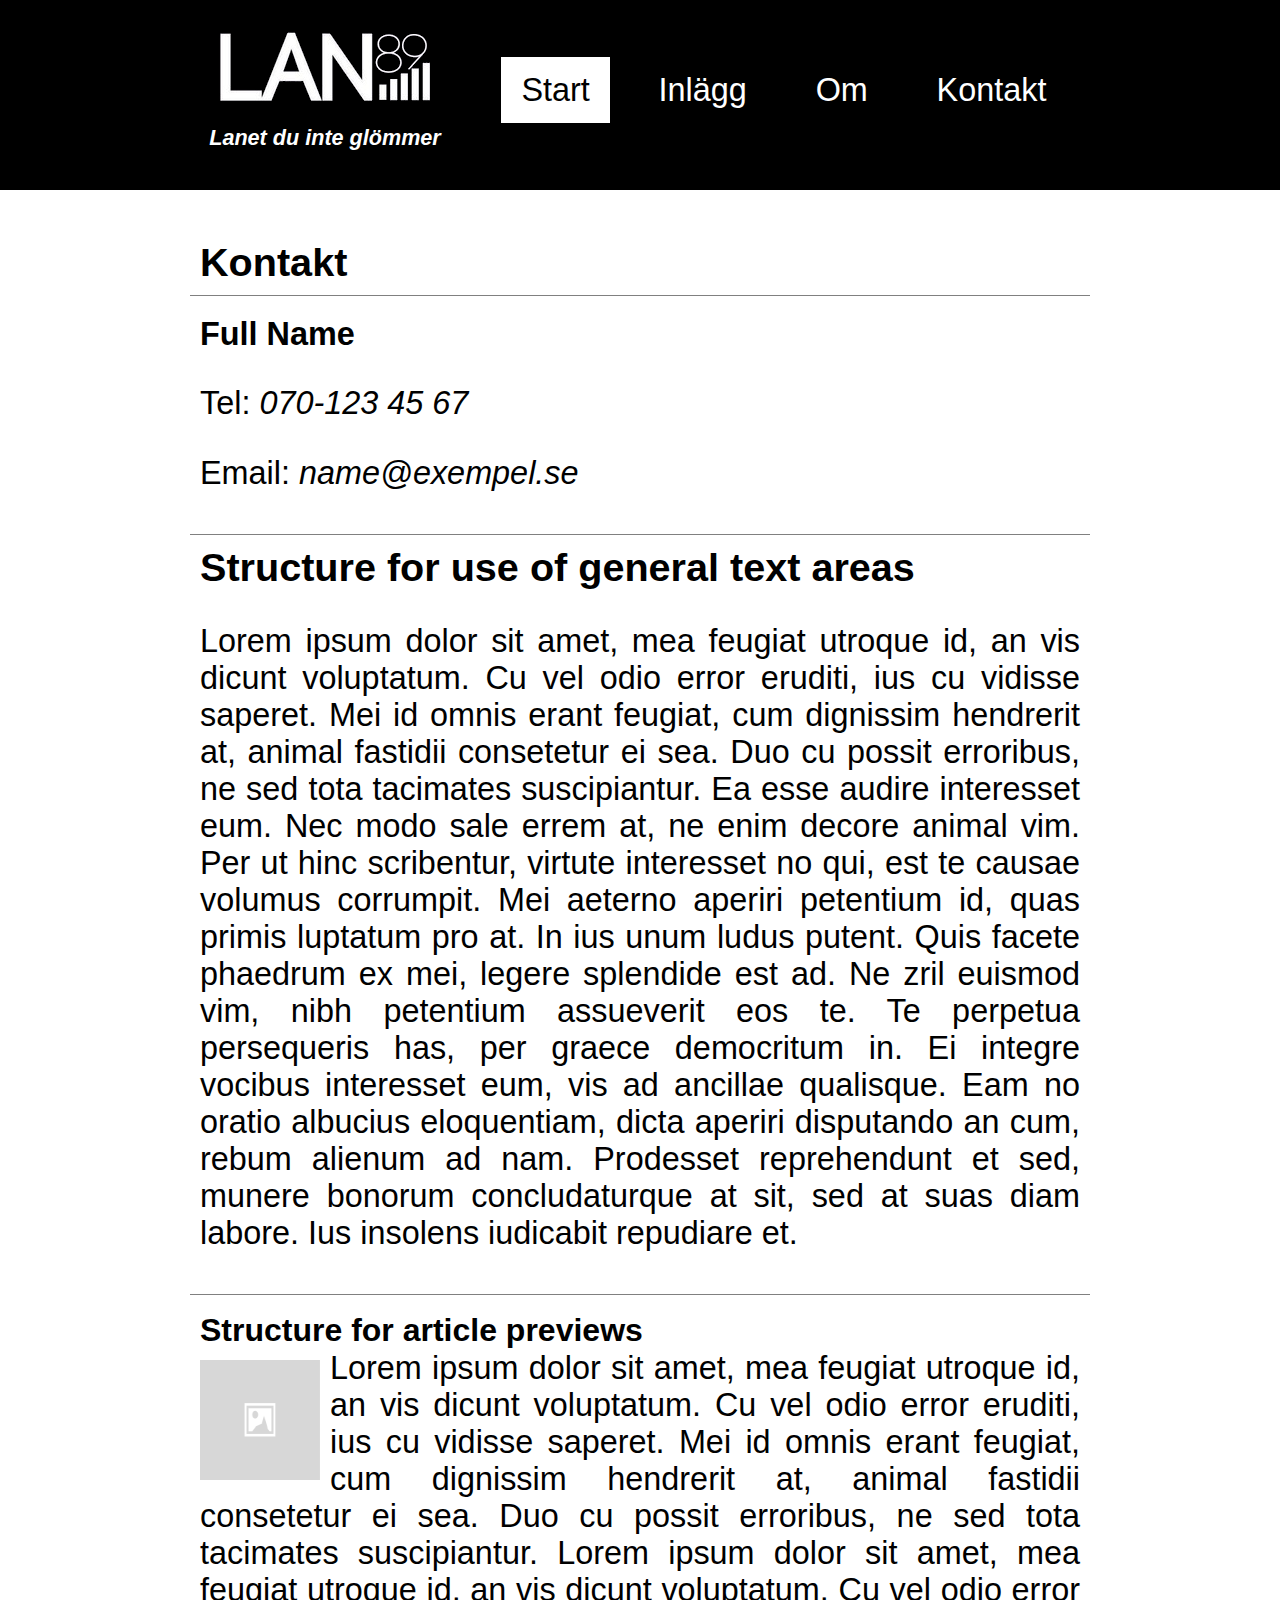
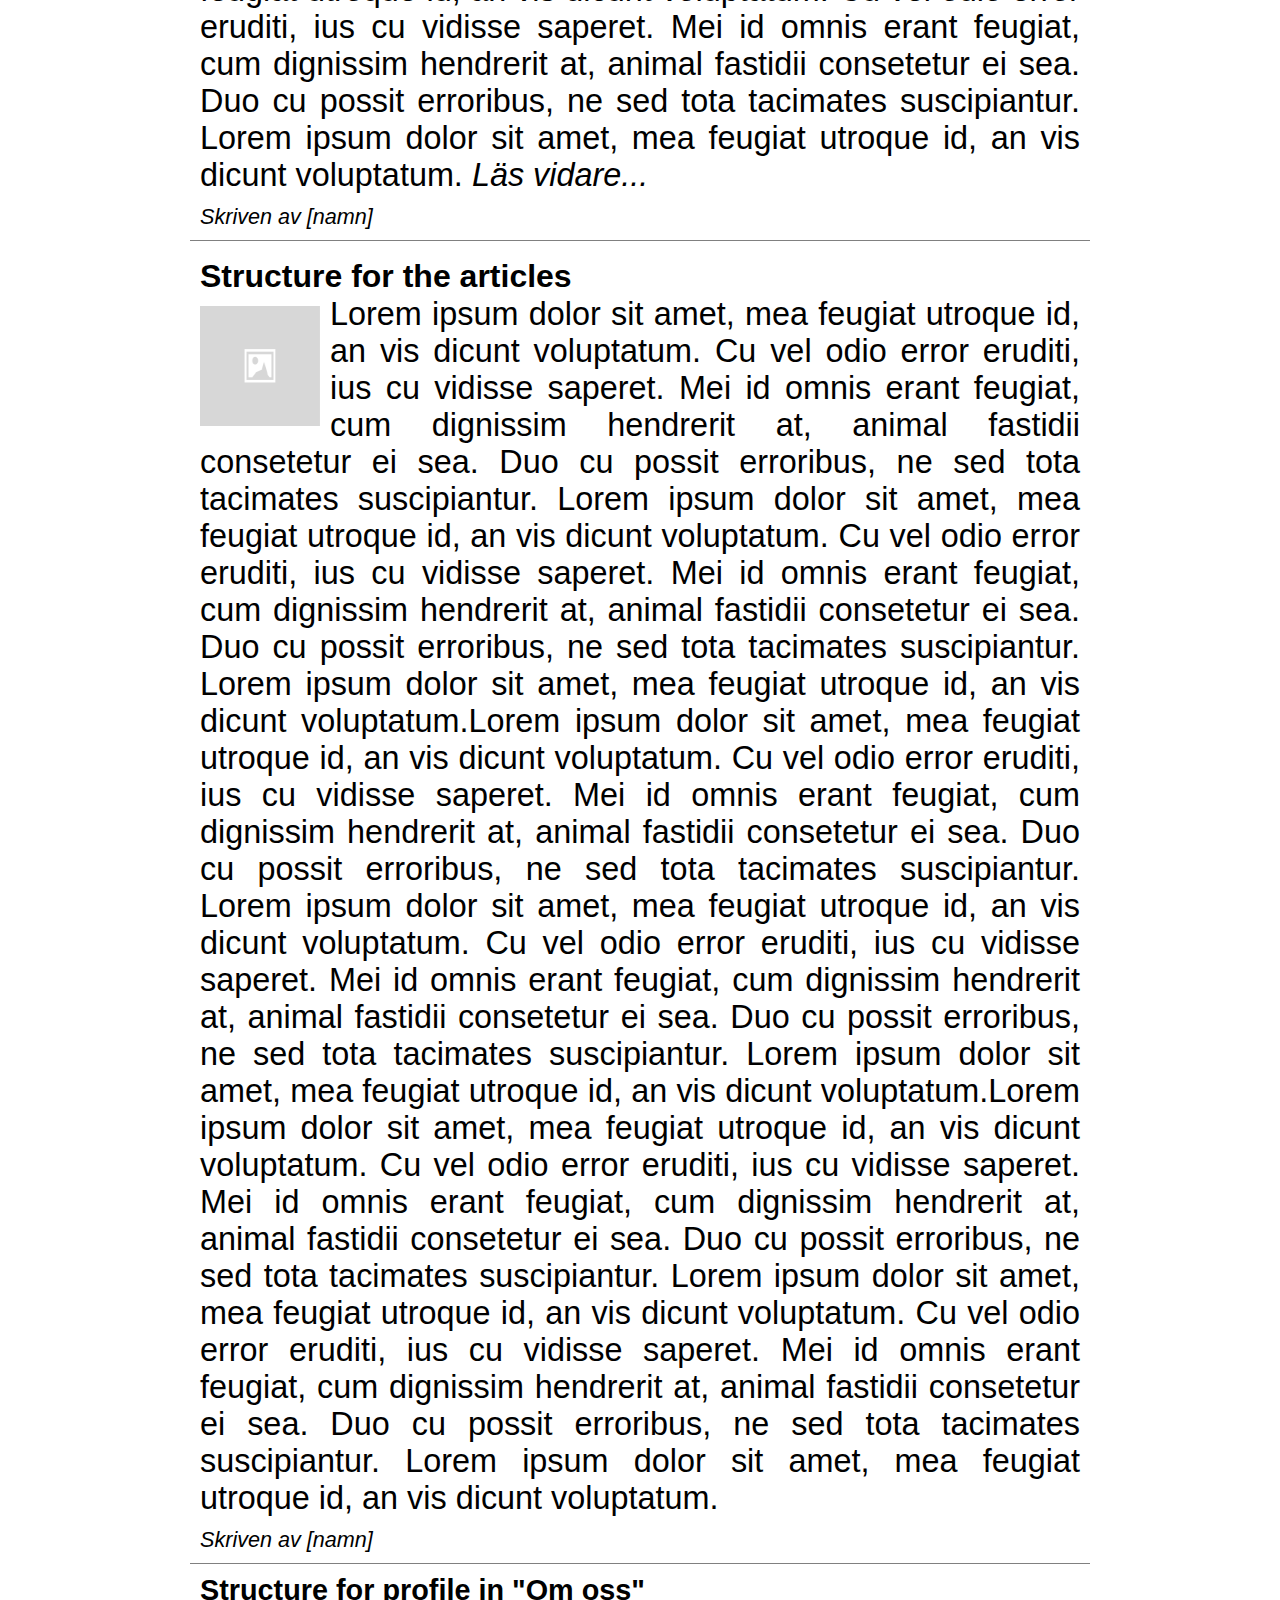
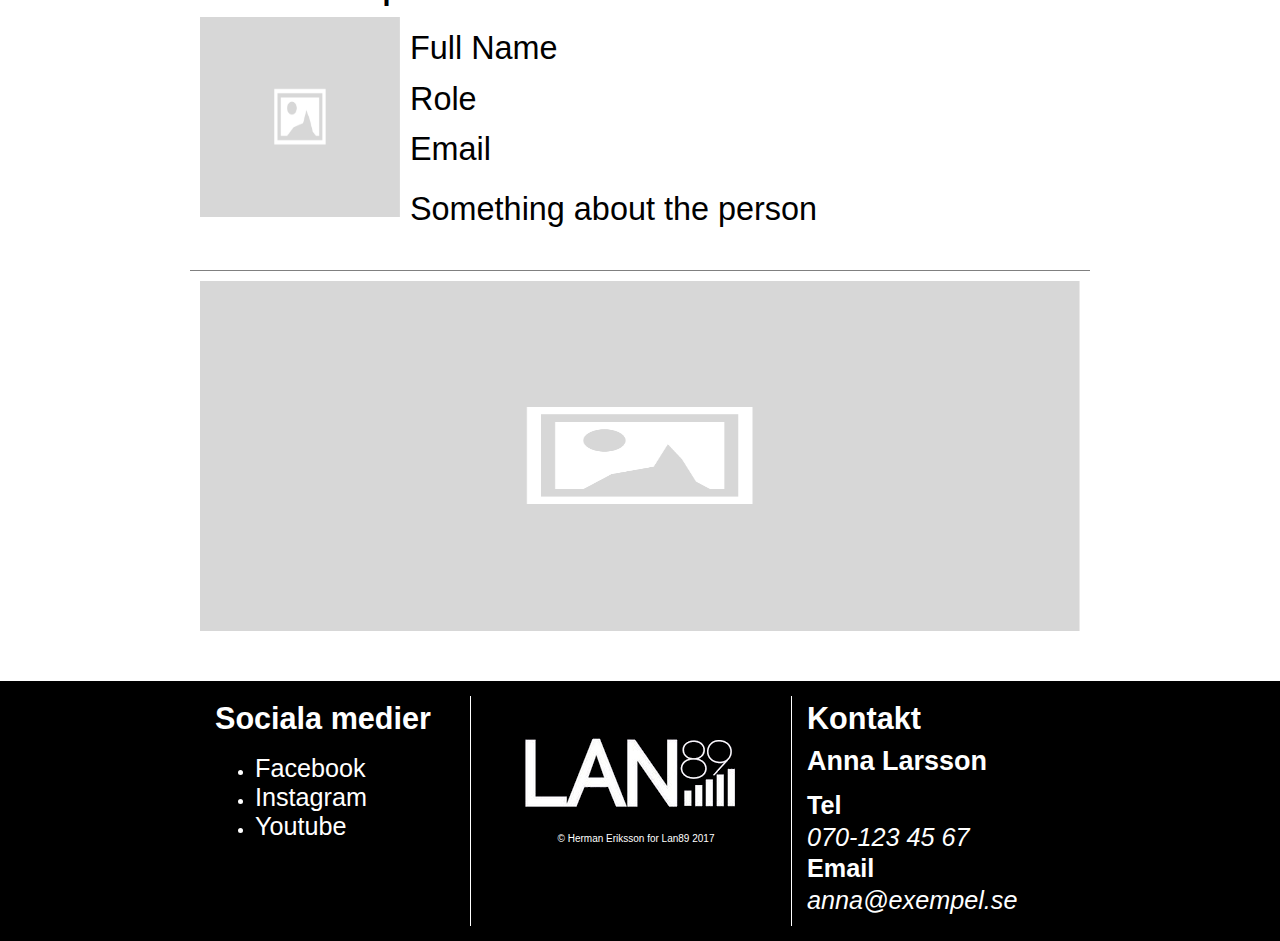
==== index.html @ 2cac53b0 "Added files plz work" ====
<!DOCTYPE html>
<html lang="sv">
<head>
	<meta charset="utf-8">
	<title><!--Put a title here--></title>
	<link rel="stylesheet" href="style.css" />
	<link rel="icon" href="favicon.ico"/>
</head>
<body>
	<header>
		<div id="head-container">
			<div id="left-header">
				<a href=""><img id="logo" src="lan-logga.png"></a>			<!-- Set up link properly! -->
				<h5><span class="italic">Lanet du inte glömmer</span></h5>
			</div>

			<div id="right-header">
				<nav>
					<ul>
						<li><p><span class="active">Start</p></span></li>	<!-- Remember to change spanner to active one -->
						<li><a>Inlägg</a></li>
						<li><a>Om</a></li>
						<li><a>Kontakt</a></li>
					</ul>
				</nav>
			</div>
		</div>
	</header>

	<section id="container">

		<h1 class="general-text">Kontakt</h1>
		<div class="general-text">
			<h3>Full Name</h3>
			<p>Tel: <span class="italic">070-123 45 67</span></p>
			<p>Email: <span class="italic">name@exempel.se</span></p>
		</div>
		
		<!-- Structure for the general use of text with headline -->
		<div class="general-text">
			<h1>Structure for use of general text areas</h1>
			<p>Lorem ipsum dolor sit amet, mea feugiat utroque id, an vis dicunt voluptatum. Cu vel odio error eruditi, ius cu vidisse saperet. Mei id omnis erant feugiat, cum dignissim hendrerit at, animal fastidii consetetur ei sea. Duo cu possit erroribus, ne sed tota tacimates suscipiantur.

			Ea esse audire interesset eum. Nec modo sale errem at, ne enim decore animal vim. Per ut hinc scribentur, virtute interesset no qui, est te causae volumus corrumpit. Mei aeterno aperiri petentium id, quas primis luptatum pro at. In ius unum ludus putent. Quis facete phaedrum ex mei, legere splendide est ad.

			Ne zril euismod vim, nibh petentium assueverit eos te. Te perpetua persequeris has, per graece democritum in. Ei integre vocibus interesset eum, vis ad ancillae qualisque. Eam no oratio albucius eloquentiam, dicta aperiri disputando an cum, rebum alienum ad nam. Prodesset reprehendunt et sed, munere bonorum concludaturque at sit, sed at suas diam labore. Ius insolens iudicabit repudiare et.</p>
		</div>

		<!-- Basic structure for the article previews -->
		<div class="article">
			<h1><a href="">Structure for article previews</a></h1>
			<img class="article-img" src="placeholder.png">
			<p>Lorem ipsum dolor sit amet, mea feugiat utroque id, an vis dicunt voluptatum. Cu vel odio error eruditi, ius cu vidisse saperet. Mei id omnis erant feugiat, cum dignissim hendrerit at, animal fastidii consetetur ei sea. Duo cu possit erroribus, ne sed tota tacimates suscipiantur.
			Lorem ipsum dolor sit amet, mea feugiat utroque id, an vis dicunt voluptatum. Cu vel odio error eruditi, ius cu vidisse saperet. Mei id omnis erant feugiat, cum dignissim hendrerit at, animal fastidii consetetur ei sea. Duo cu possit erroribus, ne sed tota tacimates suscipiantur.
			Lorem ipsum dolor sit amet, mea feugiat utroque id, an vis dicunt voluptatum. <a href="">Läs vidare...</a>
			</p>
			<div class="signature">
				<p><span class="italic">Skriven av [namn]</span></p>
			</div>
		</div>

		<!-- Basic structure for the articles -->
		<div class="article">
			<h1><a href="">Structure for the articles</a></h1>
			<img class="article-img" src="placeholder.png">
			<p>Lorem ipsum dolor sit amet, mea feugiat utroque id, an vis dicunt voluptatum. Cu vel odio error eruditi, ius cu vidisse saperet. Mei id omnis erant feugiat, cum dignissim hendrerit at, animal fastidii consetetur ei sea. Duo cu possit erroribus, ne sed tota tacimates suscipiantur.
			Lorem ipsum dolor sit amet, mea feugiat utroque id, an vis dicunt voluptatum. Cu vel odio error eruditi, ius cu vidisse saperet. Mei id omnis erant feugiat, cum dignissim hendrerit at, animal fastidii consetetur ei sea. Duo cu possit erroribus, ne sed tota tacimates suscipiantur.
			Lorem ipsum dolor sit amet, mea feugiat utroque id, an vis dicunt voluptatum.Lorem ipsum dolor sit amet, mea feugiat utroque id, an vis dicunt voluptatum. Cu vel odio error eruditi, ius cu vidisse saperet. Mei id omnis erant feugiat, cum dignissim hendrerit at, animal fastidii consetetur ei sea. Duo cu possit erroribus, ne sed tota tacimates suscipiantur.
			Lorem ipsum dolor sit amet, mea feugiat utroque id, an vis dicunt voluptatum. Cu vel odio error eruditi, ius cu vidisse saperet. Mei id omnis erant feugiat, cum dignissim hendrerit at, animal fastidii consetetur ei sea. Duo cu possit erroribus, ne sed tota tacimates suscipiantur.
			Lorem ipsum dolor sit amet, mea feugiat utroque id, an vis dicunt voluptatum.Lorem ipsum dolor sit amet, mea feugiat utroque id, an vis dicunt voluptatum. Cu vel odio error eruditi, ius cu vidisse saperet. Mei id omnis erant feugiat, cum dignissim hendrerit at, animal fastidii consetetur ei sea. Duo cu possit erroribus, ne sed tota tacimates suscipiantur.
			Lorem ipsum dolor sit amet, mea feugiat utroque id, an vis dicunt voluptatum. Cu vel odio error eruditi, ius cu vidisse saperet. Mei id omnis erant feugiat, cum dignissim hendrerit at, animal fastidii consetetur ei sea. Duo cu possit erroribus, ne sed tota tacimates suscipiantur.
			Lorem ipsum dolor sit amet, mea feugiat utroque id, an vis dicunt voluptatum.
			</p>
			<div class="signature">
				<p><span class="italic">Skriven av [namn]</span></p>
			</div>
		</div>

		<div class="profile">
			<h4>Structure for profile in "Om oss"</h4>
			<img class="profile-img" src="placeholder.png">
			<pre>Full Name</pre>
			<pre>Role</pre>
			<pre>Email</pre>
			<p>Something about the person</p>
		</div>

		<img class="over-all" src="placeholder.png"> 

	</section>

	<footer>
		<div id="footer-container">
			<!--Första rutan-->
			<div>
				<h2>Sociala medier</h2>
				<ul>
					<li><a>Facebook</a></li>
					<li><a>Instagram</a></li>
					<li><a>Youtube</a></li>
				</ul>
			</div>
			<!--Andra rutan-->
			<div>
				<img id="footer-logo" src="lan-logga.png"/>
				<p id="copyright">&copy Herman Eriksson for Lan89 2017
			</div>
			<!--Trejde rutan-->
			<div>
				<h2>Kontakt</h2>
				<h3><span class="bold">Anna Larsson</span></h3>
				<p><span class="bold">Tel</span></p>
				<p><span class="italic">070-123 45 67</span></p>
				<p><span class="bold">Email</span></p>
				<p><span class="italic">anna@exempel.se</span></p>
			</div>
		</div>
	</footer>

</body>
</html>
---- style.css ----
/*///////////////////////////////////////
	////General//////////////////////////////
	///////////////////////////////////////*/
	html {
	  box-sizing: border-box;
	  min-height: 100%;
	  padding: 0;
	  font-size: 18px;
	}
	body {
		margin: 0 auto;
		font-family: arial, verdana, sans-serif;
		color: black;
		text-align: justify;
	}
	#container {
		padding: 35px 0;
		width: 900px;
		margin: 0 auto;
	}
	h1 {
		font-size: 2.2rem; 
		margin: 0;
	}
	h2 {
		font-size: 2rem;
	 	margin: 0;
	}
	h3 {
		margin: 0;
		font-size: 1.8rem;
		padding-top: 10px;
	}
	h4 {
		font-size: 1.6rem;
	    margin: 0;
	}
	h5 {
		font-size: 1.2rem;
		text-align: center;
		margin-top: 5px;
	}
	h6 {
		font-size: 1.2rem;
	}
	p {
	    font-size: 1.8rem;
	}
	pre {
		font-size: 1.8rem;
		font-family: arial, verdana, sans-serif;
		line-height: 18px;
	}
	a {
		font-size: 1.8rem;
		text-decoration: none;
	}
	a:hover {
		font-size: 1.8rem;
		text-decoration: none;
	}
	.color {
		color: #cd8d07;
	}
	.bold {
		font-weight: bold;
	}
	.italic {
		font-style: italic;
	}
	.color {
		color: gray;
	}
	.divider {
	  	background: gray;
	}
	abbr {
		text-decoration: none;
	}
	/*///////////////////////////////////////
	////Header///////////////////////////////
	///////////////////////////////////////*/
	header {
		height: 200px;
		width: 100%;
		margin-top: -10px;
		background-color: black;
		display: inline-block;
		text-align: center;
		padding: 0;
		color: white;
	}
	#head-container {
		margin: 0 auto;
		min-width: 760px;
		max-width: 900px;
		height: 200px;
	}
	#left-header {
		float: left;
		width: 30%;
		height: 200px;
		vertical-align: middle;
		margin-right: 1%;
	}
	#right-header {
		float: right;
		width: 64%;
		height: 200px;
		vertical-align: middle;
		margin-right: 3%;
	}
	#logo {
		margin-top: 35px; 
	}
	/*///////////////////////////////////////
	////Navigation //////////////////////////
	///////////////////////////////////////*/
	nav {
		text-align: center;
		float: left;
		/*outline: 1px solid red;*/
		width: 100%;
		height: 200px;
	}
	nav ul {
		list-style: none;
		padding: 0;
		display: inline-flex;
		width: 100%;
		height: 100%;
		margin: auto 0;
	}
	nav ul li {
		/*outline: 1px solid lime;*/
		vertical-align: middle;
		text-align: center;
		color: white;
		width: 25%;
		margin-top: auto;
		margin-bottom: auto;
		margin-left: 2.5%;
		margin-right: 2.5%;
	}
	nav ul li a{
		padding: 15px 20px;
		vertical-align: middle;
		font-size: 1.8rem;
	}
	nav ul li a:hover{
		padding: 15px 20px;
		vertical-align: middle;
		background-color: white;
		color: black;
		font-size: 1.8rem;
	}
	.active {
		padding: 15px 20px;
		vertical-align: middle;
		background-color: white;	
		color: black;
		cursor: default;
		font-size: 1.8rem;
	}
	/*///////////////////////////////////////
	~~~~Content~~~~~~~~~~~~~~~~~~~~~~~~~~~~~~
	///////////////////////////////////////*/
	#container p {
		text-align: justify;
	}
	.general-text {
		border-bottom: 1px solid gray;
		padding: 10px;
	}

	/*///////////////////////////////////////
	////Inlägg //////////////////////////////
	///////////////////////////////////////*/
	.article {
		border-bottom: 1px solid gray;
		padding: 10px;
		color: black;
		min-height: 190px;
	}
	.article h1 {
		padding-bottom: : 20px;
	}
	.article h1 a {
		padding-bottom: : 20px;
		font-size: 32px;
		font-style: normal;
		text-decoration: none;
	}
	.article h1 a:hover {
		padding-bottom: : 20px;
		font-size: 32px;
		font-style: normal;
		text-decoration: underline;
	}
	.article p {
		display: inline;
	}
	.article a {
		color: black;
		text-decoration: none;
		font-style: italic;
	}
	.article a:hover {
		color: black;
		text-decoration: underline;
		font-style: italic;
	}
	.article-img {
		width: 120px;
		height: 120px;
		float: left;
		padding: 10px;
		padding-left: 0;
	}
	.signature {
		margin-top: 10px;
		display: block;
	}
	.signature p {
		font-size: 1.2rem; 
	}
	/*///////////////////////////////////////
	////Om oss///////////////////////////////
	///////////////////////////////////////*/
	.over-all {
		width: 880px;
		height: 350px;
		padding: 10px;
	}
	.profile {
		border-bottom: 1px solid gray;
		padding: 10px;
		color: black;
		min-height: 230px;
	}
	.profile img {
		width: 200px;
		height: 200px;
		float: left;
		padding: 10px;
		padding-left: 0;
	}
	.profile pre {
		display: block;
	}
	/*///////////////////////////////////////
	////Kontakt /////////////////////////////
	///////////////////////////////////////*/

	/*///////////////////////////////////////
	////Footer///////////////////////////////
	///////////////////////////////////////*/
	footer {
		background-color: black;
		height: 260px;
		width: 100%;
		margin: 0 auto;
		color: white;
	}
	footer h2{
		font-size: 1.7rem;
	}
	footer h3 {
		font-size: 1.5rem;
	}
	footer p, footer a {
		font-size: 1.4rem;
	}
	#footer-container {
		width: 900px;
		margin: 0 auto;
	}
	#footer-container div {
		width: 300px;
		margin: 15px 5px;
		padding: 5px;
		height: 220px;
		display: inline-block;
		float: left;
		border-right: 1px solid white;
	}
	#footer-container div:first-child {
		margin-left: 20px;
		width: 250px;
	}
	#footer-container div:last-child {
		margin-right: 20px;
		width: 250px;
		border: none;
	}
	#footer-container div:last-child p {
		line-height: 25%;
	}
	#footer-logo {
		margin-top: 30px;
		margin-left: 10px;
	}
	#copyright {
		text-align: center;
		font-size: 10px; 
	}
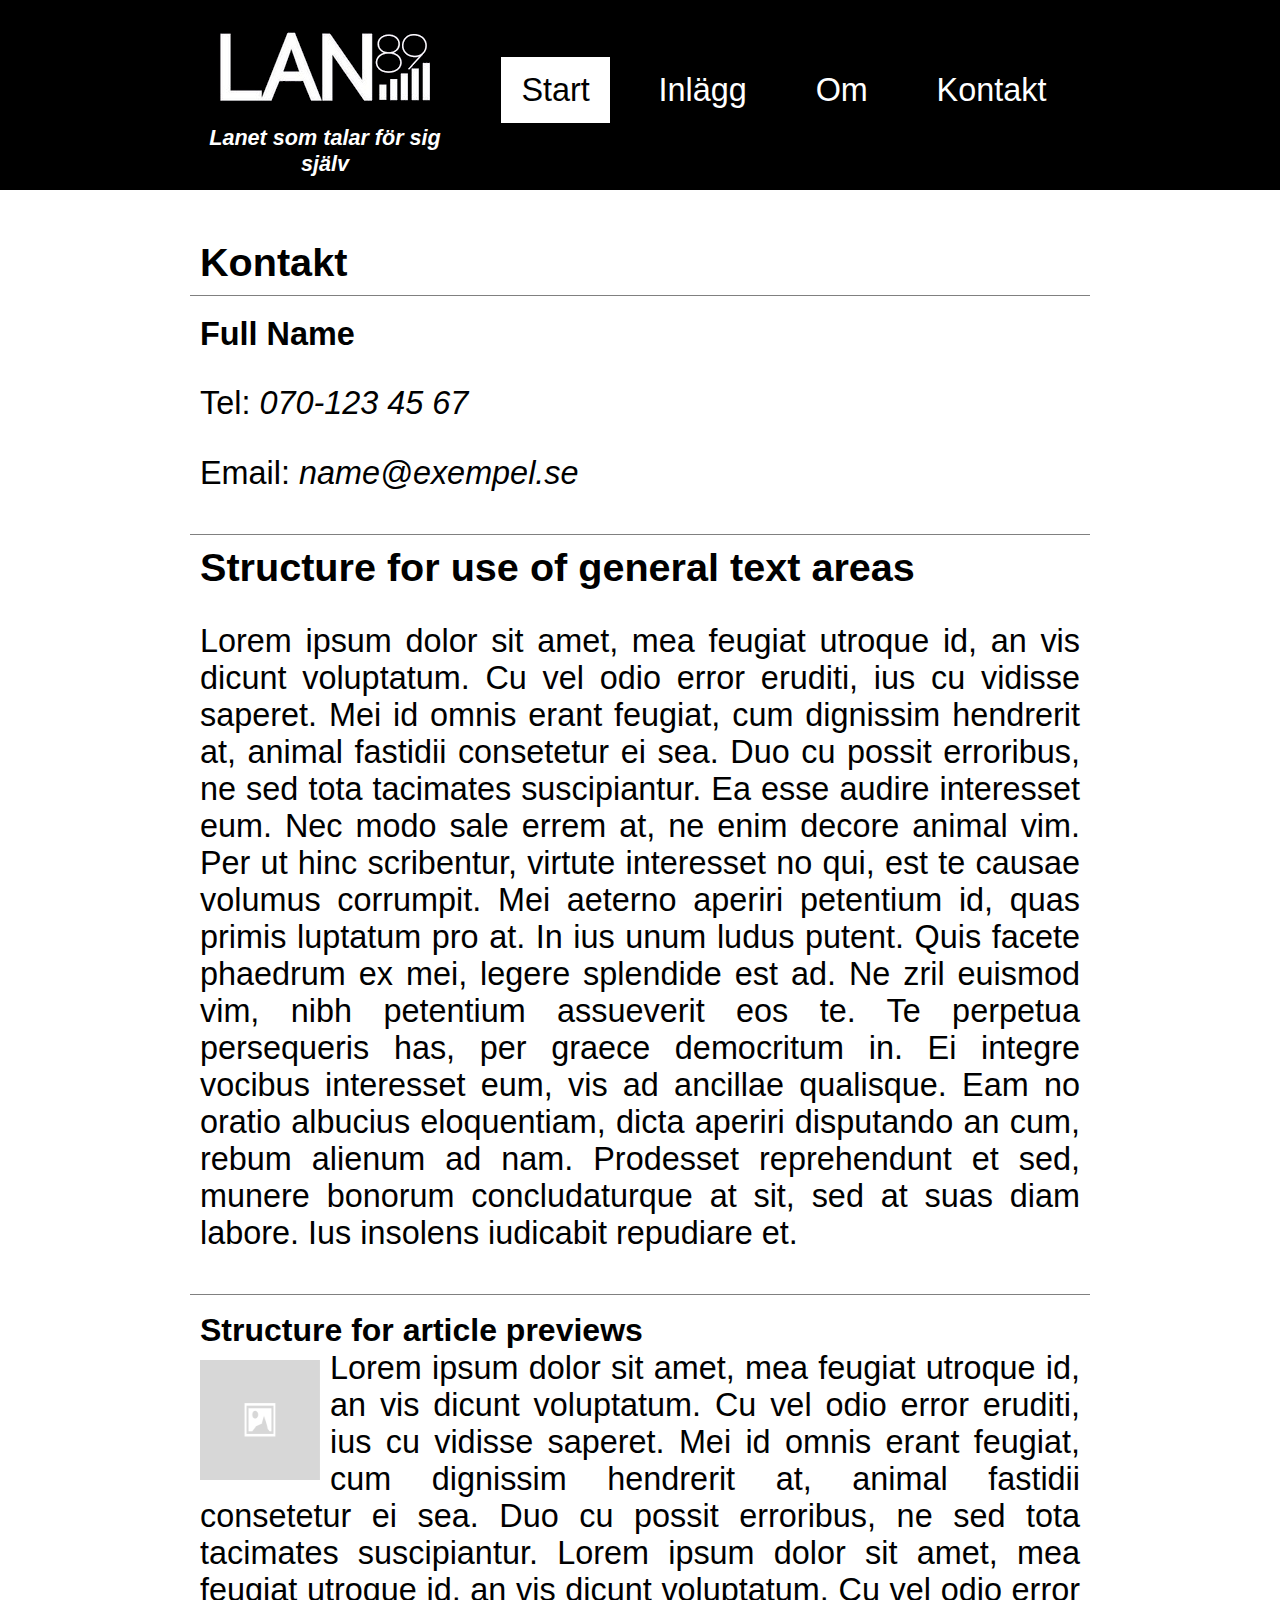
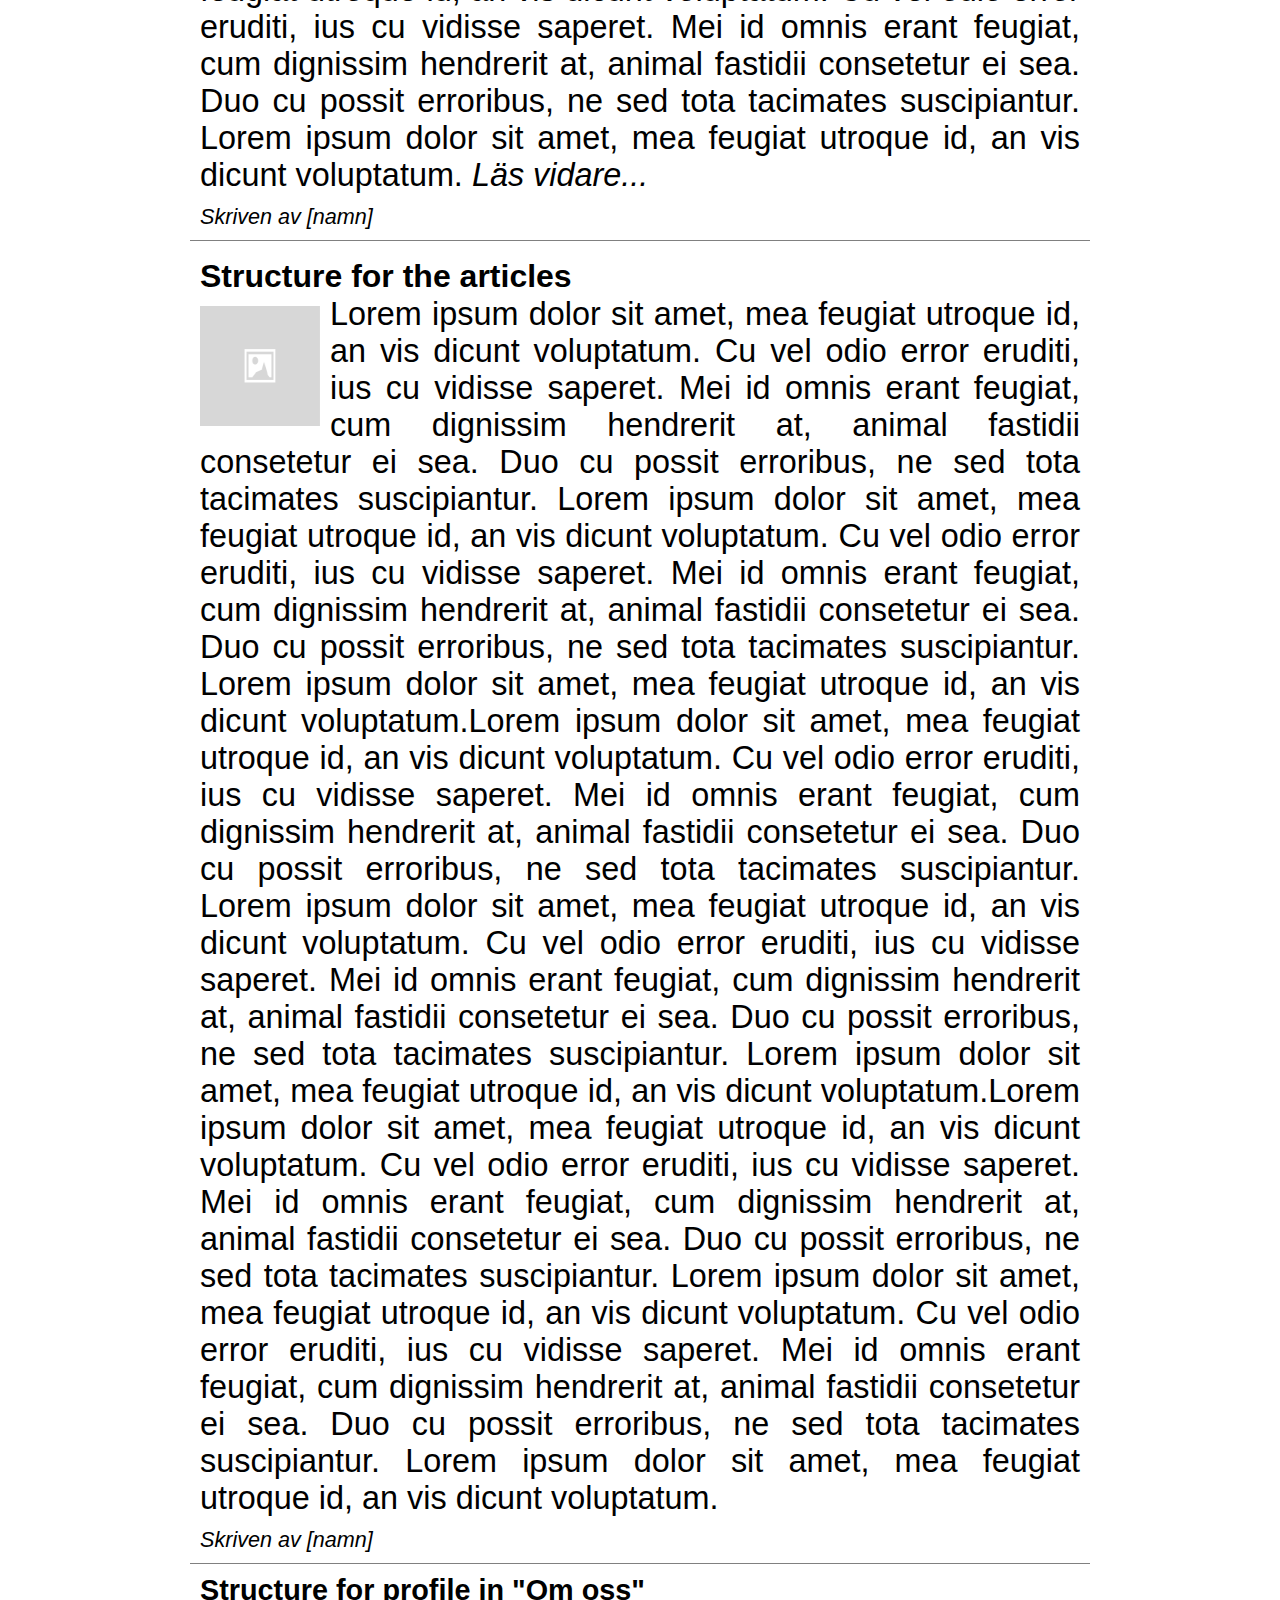
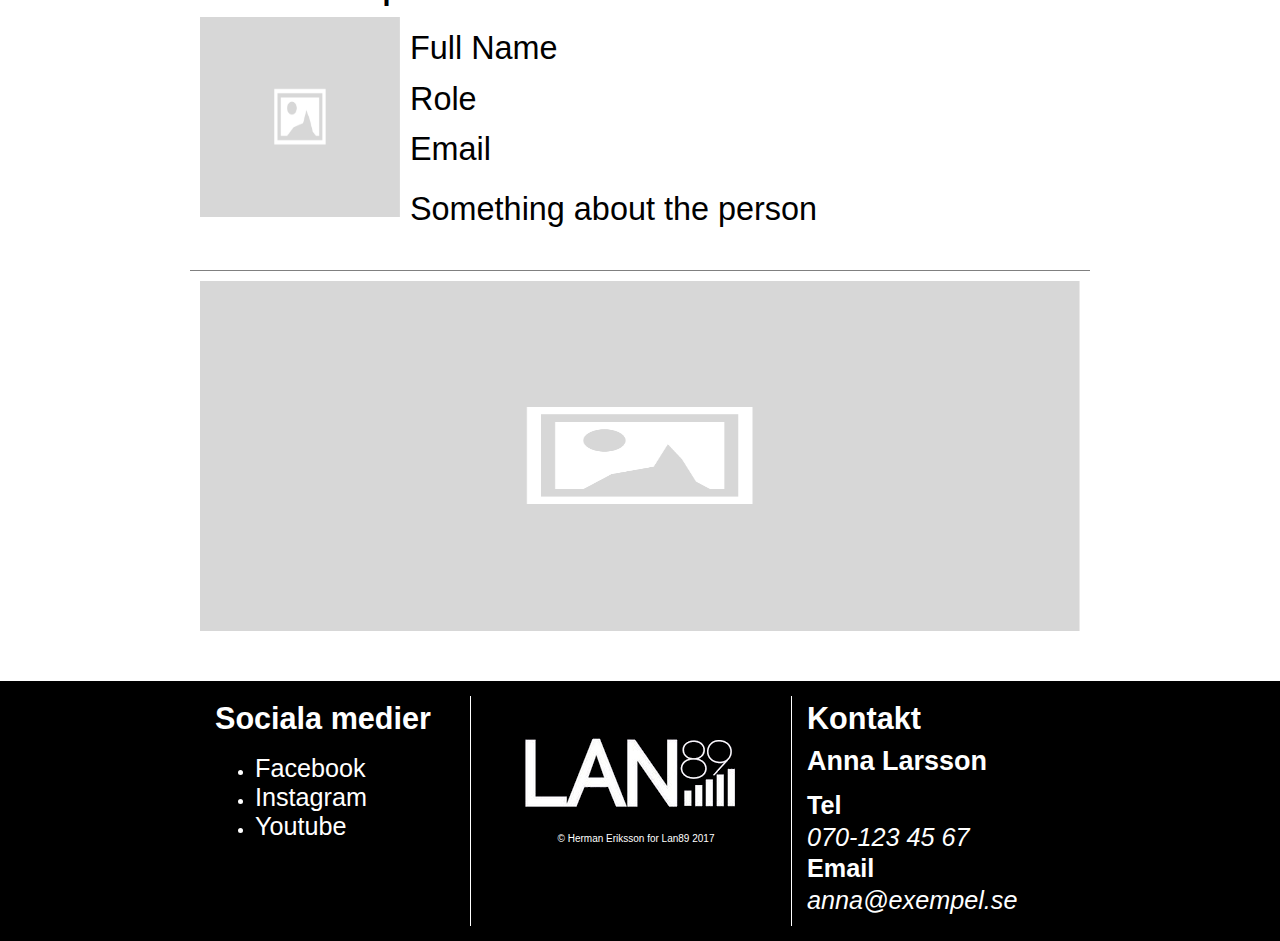
==== commit 5fc6745b: "Changed the slogan" ====
--- a/index.html
+++ b/index.html
@@ -11,7 +11,7 @@
 		<div id="head-container">
 			<div id="left-header">
 				<a href=""><img id="logo" src="lan-logga.png"></a>			<!-- Set up link properly! -->
-				<h5><span class="italic">Lanet du inte glömmer</span></h5>
+				<h5><span class="italic">Lanet som talar för sig själv</span></h5>
 			</div>
 
 			<div id="right-header">
